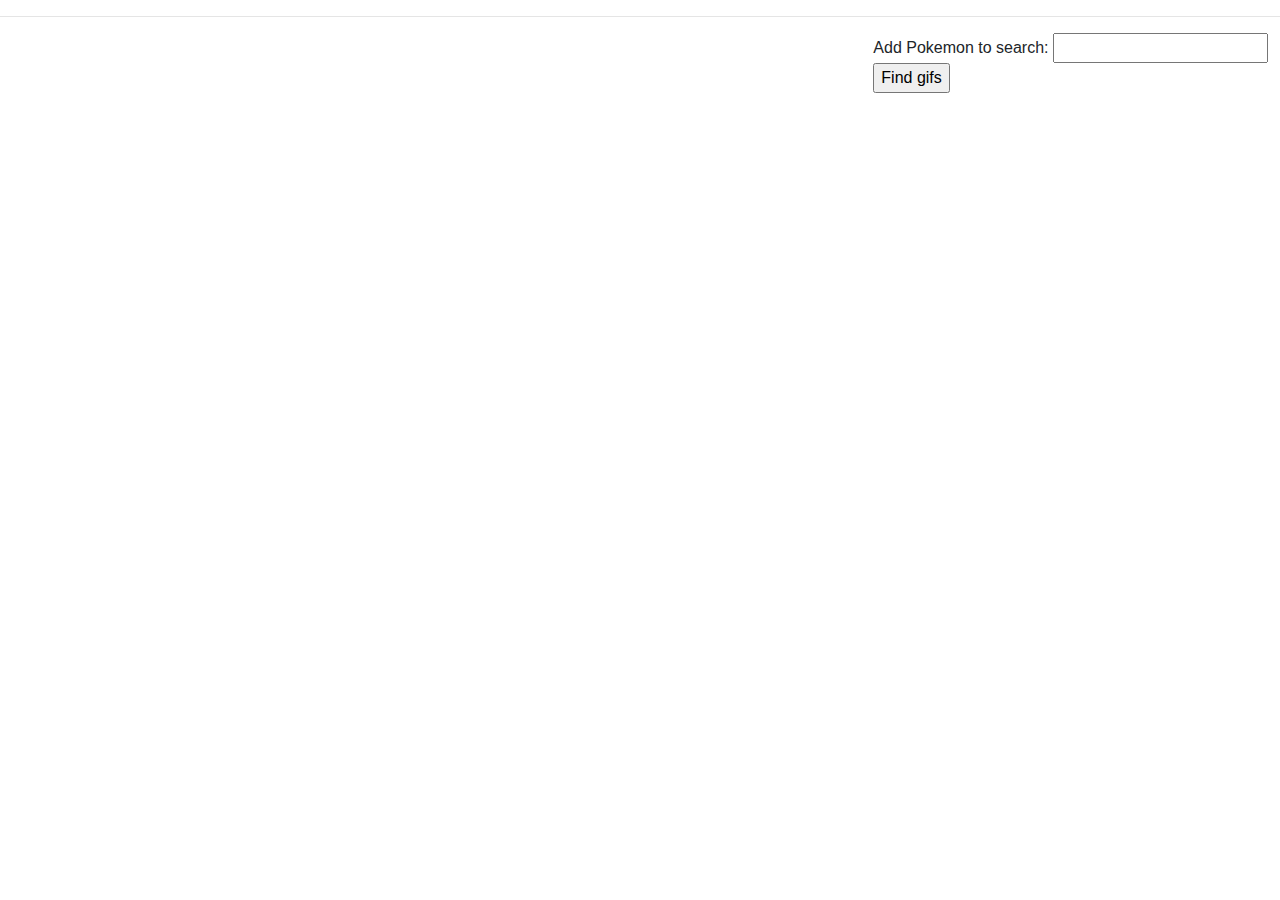
==== giphyapi.html @ 1166d747 "Added html, css and js files" ====
<!DOCTYPE html>
<html lang="en">
  <head>
    <meta charset="UTF-8" />
    <meta name="viewport" content="width=device-width, initial-scale=1.0" />
    <meta http-equiv="X-UA-Compatible" content="ie=edge" />
    <link rel="stylesheet" href="reset.css" />
    <link
      rel="stylesheet"
      href="https://stackpath.bootstrapcdn.com/bootstrap/4.3.1/css/bootstrap.min.css"
      integrity="sha384-ggOyR0iXCbMQv3Xipma34MD+dH/1fQ784/j6cY/iJTQUOhcWr7x9JvoRxT2MZw1T"
      crossorigin="anonymous"
    />
    <link rel="stylesheet" href="style.css" />
    <title>Gifmania</title>
  </head>
  <body>
    <div class="row" id="buttonRow"></div>
    <hr />
    <div class="row">
      <div class="col-md-8" id="gifPanel"></div>
      <div class="col-md-4" id="searchPanel">
        <form>
          <span id="addTopic"
            >Add Pokemon to search:
            <input id="searchTag" type="text" />
            <input id="addButton" value="Find gifs" type="submit" />
          </span>
        </form>
      </div>
    </div>

    <script src="script.js"></script>
  </body>
</html>
---- style.css ----
#row {
  padding: 5px 10px 5px 10px;
}
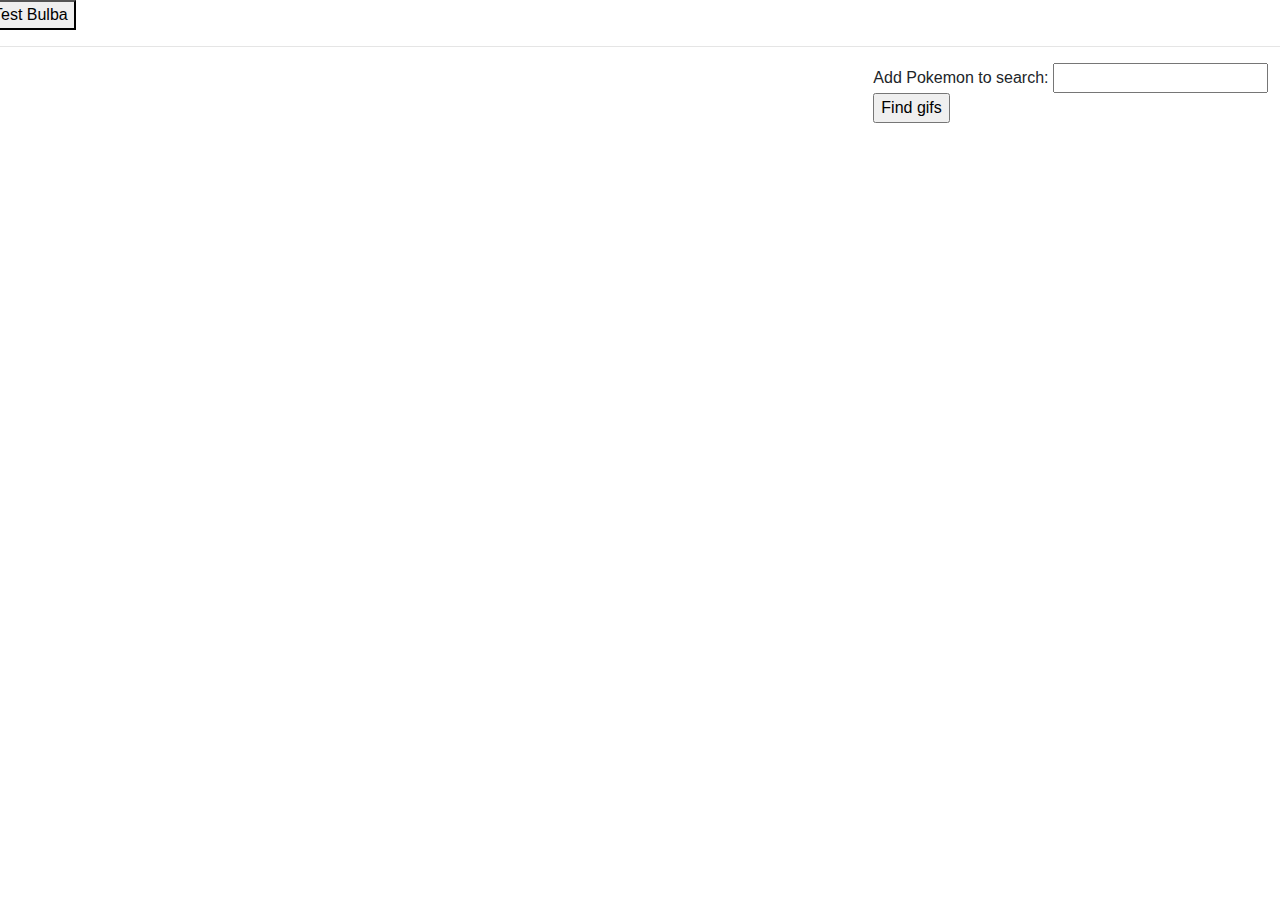
==== commit 074bdae3: "added a test button to see if call works, tried the queryURL and that's fine so it's the onclick tha" ====
--- a/giphyapi.html
+++ b/giphyapi.html
@@ -15,7 +15,9 @@
     <title>Gifmania</title>
   </head>
   <body>
-    <div class="row" id="buttonRow"></div>
+    <div class="row" id="buttonRow">
+      <button data-pokemon="Bulbasaur">Test Bulba</button>
+    </div>
     <hr />
     <div class="row">
       <div class="col-md-8" id="gifPanel"></div>
@@ -23,7 +25,7 @@
         <form>
           <span id="addTopic"
             >Add Pokemon to search:
-            <input id="searchTag" type="text" />
+            <input id="userSearchTag" type="text" />
             <input id="addButton" value="Find gifs" type="submit" />
           </span>
         </form>
